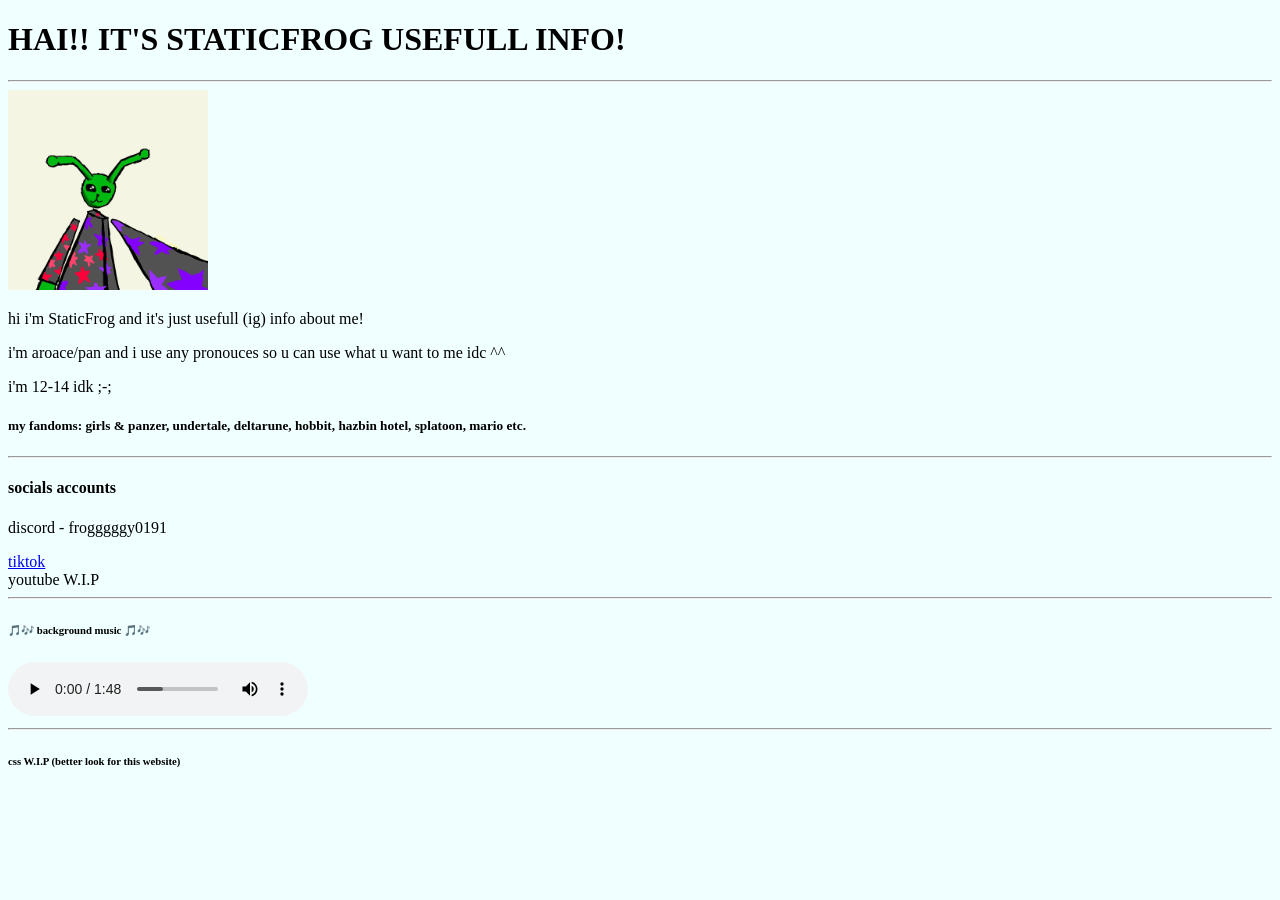
==== index.html @ da0dafd4 "Add files via upload" ====
<!DOCTYPE html>
<html>
    <head>
        <title>StaticFrog usefull info</title>
    </head>
    <body style="background-color: azure;">
        <h1>HAI!! IT'S STATICFROG USEFULL INFO!</h1>
        <hr>
        <img src="oc'ek.png"
        height="200">
        <p>hi i'm StaticFrog and it's just usefull (ig) info about me!</p>
        <p>i'm aroace/pan and i use any pronouces so u can use what u want to me idc ^^</p>
        <p>i'm 12-14 idk ;-;</p>
        <h5>my fandoms: girls & panzer, undertale, deltarune, hobbit, hazbin hotel, splatoon, mario etc.</h5>
        <hr>
        <h4>socials accounts</h4>
        <p>discord - frogggggy0191</p>
        <a href="https://www.tiktok.com/@poland_frog?is_from_webapp=1&sender_device=pc">
            tiktok
        </a>
        <br>
        <hr5>youtube W.I.P </hr5>
        <hr>
        <h6>🎵🎶 background music 🎵🎶</h6>
        <audio controls autoplay loop>
            <source src="liecio-calming-rain-257596.mp3">
        </audio>
        <hr>
        <h6>css W.I.P (better look for this website)</h6>
    </body>
</html>
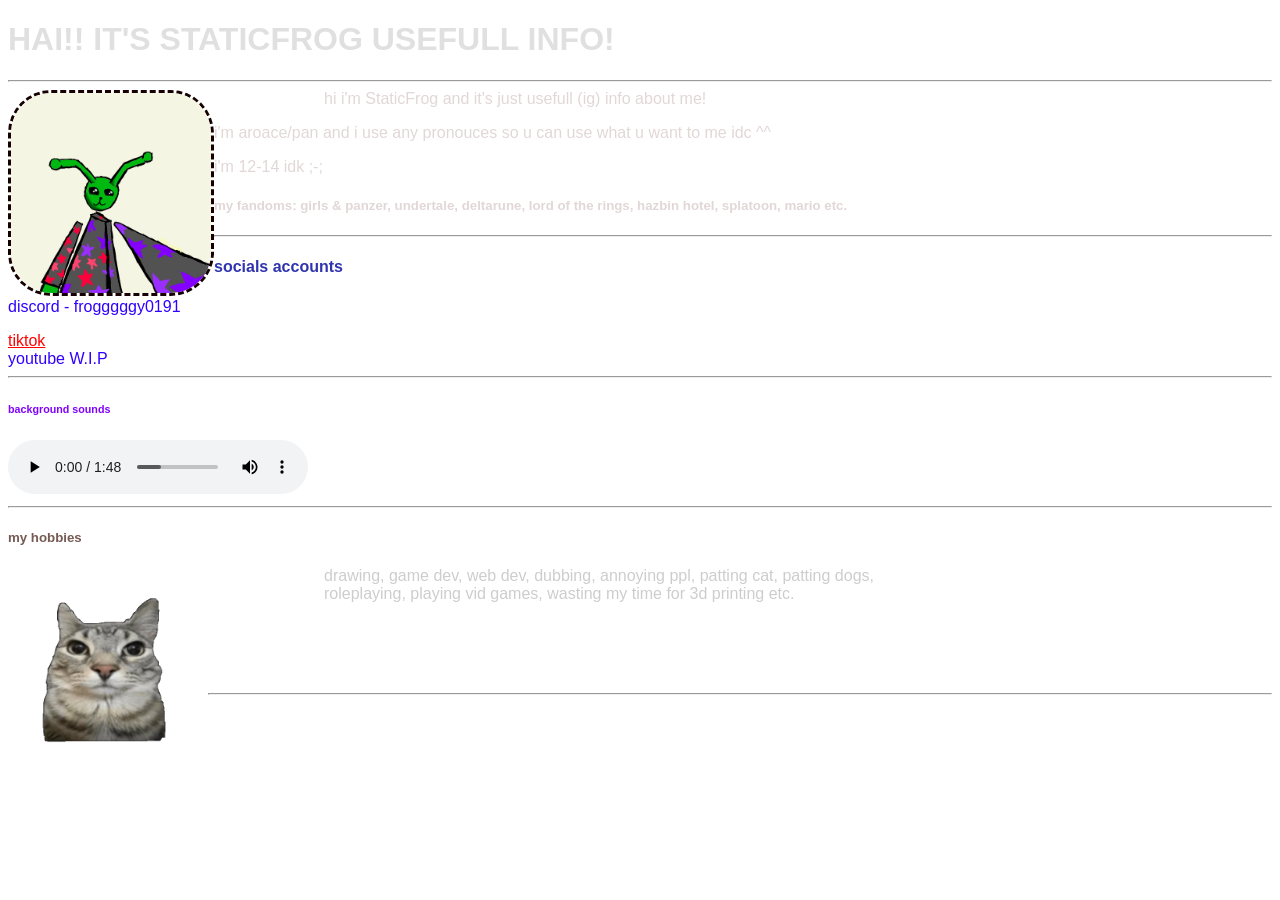
==== commit 18cf6cac: "Add files via upload" ====
--- a/index.html
+++ b/index.html
@@ -2,30 +2,35 @@
 <html>
     <head>
         <title>StaticFrog usefull info</title>
+        <link rel="stylesheet" href="style.css">
+
     </head>
-    <body style="background-color: azure;">
-        <h1>HAI!! IT'S STATICFROG USEFULL INFO!</h1>
+    <body>
+        <h1 class="title">HAI!! IT'S STATICFROG USEFULL INFO!</h1>
         <hr>
-        <img src="oc'ek.png"
+        <img class="image" id="img1" src="oc'ek.png" 
         height="200">
-        <p>hi i'm StaticFrog and it's just usefull (ig) info about me!</p>
-        <p>i'm aroace/pan and i use any pronouces so u can use what u want to me idc ^^</p>
-        <p>i'm 12-14 idk ;-;</p>
-        <h5>my fandoms: girls & panzer, undertale, deltarune, hobbit, hazbin hotel, splatoon, mario etc.</h5>
+        <p class="p1" id="p1">hi i'm StaticFrog and it's just usefull (ig) info about me!</p>
+        <p class="p1" id="p2">i'm aroace/pan and i use any pronouces so u can use what u want to me idc ^^</p>
+        <p class="p1" id="p3">i'm 12-14 idk ;-;</p>
+        <h5 class="p1" id="p4">my fandoms: girls & panzer, undertale, deltarune, lord of the rings, hazbin hotel, splatoon, mario etc.</h5>
         <hr>
-        <h4>socials accounts</h4>
-        <p>discord - frogggggy0191</p>
+        <h4 class="title2">socials accounts</h4>
+        <p class="p2">discord - frogggggy0191</p>
         <a href="https://www.tiktok.com/@poland_frog?is_from_webapp=1&sender_device=pc">
             tiktok
         </a>
         <br>
-        <hr5>youtube W.I.P </hr5>
+        <hr5 class="p2">youtube W.I.P </hr5>
         <hr>
-        <h6>🎵🎶 background music 🎵🎶</h6>
+        <h6 class="title3">background sounds</h6>
         <audio controls autoplay loop>
             <source src="liecio-calming-rain-257596.mp3">
         </audio>
         <hr>
-        <h6>css W.I.P (better look for this website)</h6>
+        <h5 class="title4">my hobbies</h6>
+        <img id="img2" src="kitku.gif" height="200">
+        <p class="p3">drawing, game dev, web dev, dubbing, annoying ppl, patting cat, patting dogs, roleplaying, playing vid games, wasting my time for 3d printing etc.</p>
+        <hr>
     </body>
 </html>
--- a/style.css
+++ b/style.css
@@ -0,0 +1,64 @@
+body{
+    background-image: url("splatoon.gif"); 
+    background-repeat: no-repeat;
+    background-position: center;
+    background-attachment: fixed;
+    background-size: cover;
+}
+.title{
+    color:rgb(224, 224, 224);
+    font-family: sans-serif, arial;
+}
+.p1{
+    color:rgb(226, 215, 215);
+    font-family: sans-serif, arial;
+}
+.title2{
+    color:rgb(48, 52, 174);
+    font-family: sans-serif, arial;
+}
+.p2{
+    color:rgb(48, 1, 255);
+    font-family: sans-serif, arial;
+}
+a{
+    color:rgb(255, 0, 0);
+    font-family: sans-serif, arial;
+}
+.title3{
+    color:rgb(128, 1, 255);
+    font-family: sans-serif, arial;
+}
+.image{
+    border-radius: 21%;
+    border-style: dashed;
+    border-width: 3px;
+    border-color: rgb(22, 0, 0);
+}
+
+#img1{
+    float: left;
+}
+#p1{
+    margin-left: auto;
+    margin-right: auto;
+    margin-top: 0px;
+    width: 50%;
+}
+
+#img2{
+    float: left;
+}
+.title4{
+    color:rgb(118, 90, 83);
+    font-family: sans-serif, arial;
+}
+.p3{
+    font-family: sans-serif, arial;
+    color: rgb(205, 205, 205);
+    margin-left: auto;
+    margin-right: auto;
+    margin-top: 0px;
+    margin-bottom: 90px;
+    width: 50%;
+}
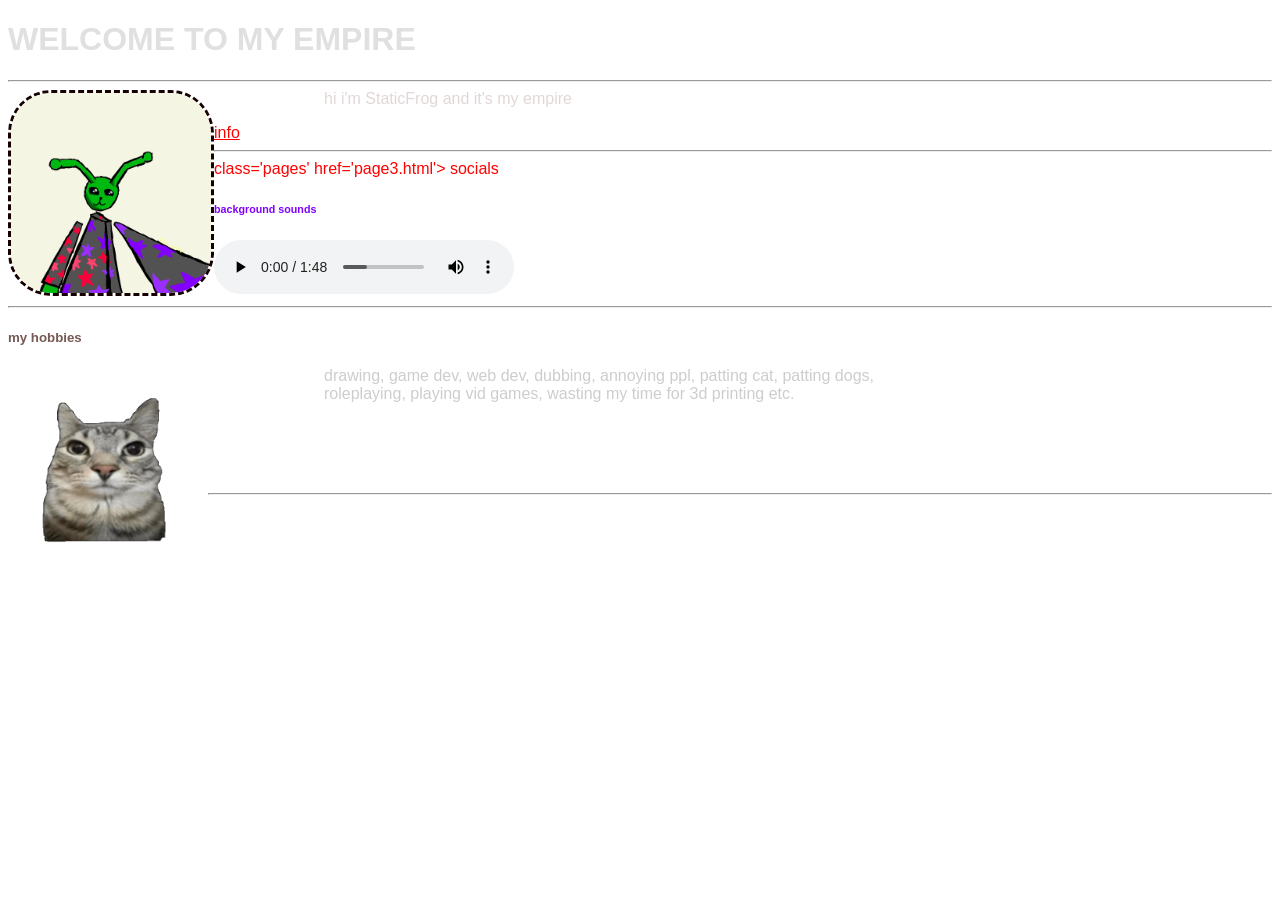
==== commit 1c81365c: "Update index.html" ====
--- a/index.html
+++ b/index.html
@@ -1,28 +1,23 @@
 <!DOCTYPE html>
 <html>
     <head>
-        <title>StaticFrog usefull info</title>
+        <title>StaticFrog Empire</title>
         <link rel="stylesheet" href="style.css">
 
     </head>
     <body>
-        <h1 class="title">HAI!! IT'S STATICFROG USEFULL INFO!</h1>
+        <h1 class="title">WELCOME TO MY EMPIRE</h1>
         <hr>
         <img class="image" id="img1" src="oc'ek.png" 
         height="200">
-        <p class="p1" id="p1">hi i'm StaticFrog and it's just usefull (ig) info about me!</p>
-        <p class="p1" id="p2">i'm aroace/pan and i use any pronouces so u can use what u want to me idc ^^</p>
-        <p class="p1" id="p3">i'm 12-14 idk ;-;</p>
-        <h5 class="p1" id="p4">my fandoms: girls & panzer, undertale, deltarune, lord of the rings, hazbin hotel, splatoon, mario etc.</h5>
+        <p class="p1" id="p1">hi i'm StaticFrog and it's my empire</p>
+        <a class="pages" href='page2.html'>
+            info
+        </a>
         <hr>
-        <h4 class="title2">socials accounts</h4>
-        <p class="p2">discord - frogggggy0191</p>
-        <a href="https://www.tiktok.com/@poland_frog?is_from_webapp=1&sender_device=pc">
-            tiktok
+        <a> class='pages' href='page3.html'>
+            socials
         </a>
-        <br>
-        <hr5 class="p2">youtube W.I.P </hr5>
-        <hr>
         <h6 class="title3">background sounds</h6>
         <audio controls autoplay loop>
             <source src="liecio-calming-rain-257596.mp3">
@@ -33,4 +28,5 @@
         <p class="p3">drawing, game dev, web dev, dubbing, annoying ppl, patting cat, patting dogs, roleplaying, playing vid games, wasting my time for 3d printing etc.</p>
         <hr>
     </body>
-</html>+
+</html>
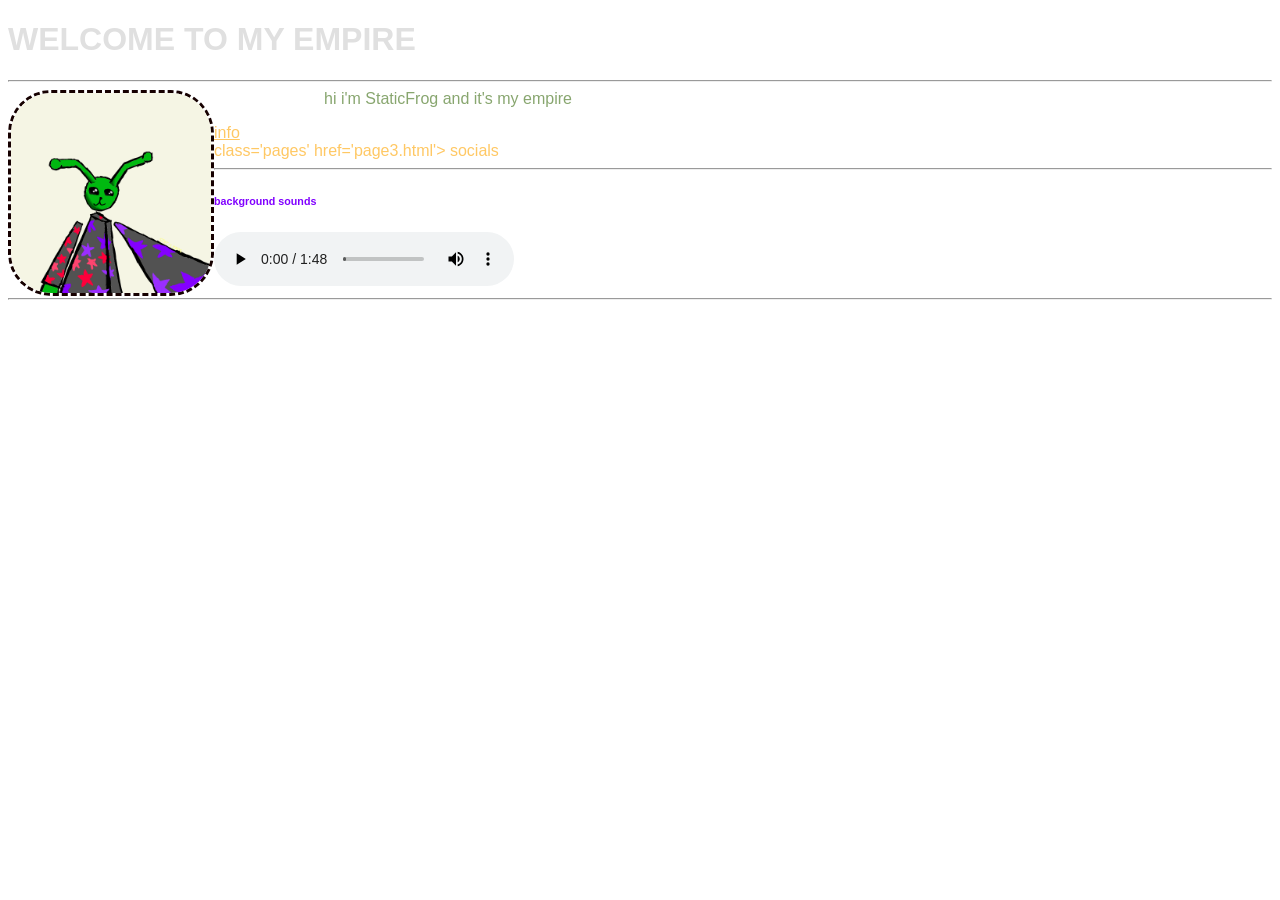
==== commit 92e16c02: "Add line break between info and socials links Added a line break between two links." ====
--- a/index.html
+++ b/index.html
@@ -14,19 +14,16 @@
         <a class="pages" href='page2.html'>
             info
         </a>
-        <hr>
+        <br>
         <a> class='pages' href='page3.html'>
             socials
         </a>
+        <hr>
         <h6 class="title3">background sounds</h6>
         <audio controls autoplay loop>
             <source src="liecio-calming-rain-257596.mp3">
         </audio>
         <hr>
-        <h5 class="title4">my hobbies</h6>
-        <img id="img2" src="kitku.gif" height="200">
-        <p class="p3">drawing, game dev, web dev, dubbing, annoying ppl, patting cat, patting dogs, roleplaying, playing vid games, wasting my time for 3d printing etc.</p>
-        <hr>
     </body>
 
 </html>
--- a/style.css
+++ b/style.css
@@ -10,7 +10,7 @@
     font-family: sans-serif, arial;
 }
 .p1{
-    color:rgb(226, 215, 215);
+    color:rgb(136, 166, 111);
     font-family: sans-serif, arial;
 }
 .title2{
@@ -22,7 +22,7 @@
     font-family: sans-serif, arial;
 }
 a{
-    color:rgb(255, 0, 0);
+    color:rgb(255, 200, 100);
     font-family: sans-serif, arial;
 }
 .title3{
@@ -34,21 +34,15 @@
     border-style: dashed;
     border-width: 3px;
     border-color: rgb(22, 0, 0);
+    float: left
 }
 
-#img1{
-    float: left;
-}
 #p1{
     margin-left: auto;
     margin-right: auto;
     margin-top: 0px;
     width: 50%;
-}
 
-#img2{
-    float: left;
-}
 .title4{
     color:rgb(118, 90, 83);
     font-family: sans-serif, arial;
@@ -61,4 +55,4 @@
     margin-top: 0px;
     margin-bottom: 90px;
     width: 50%;
-}+}
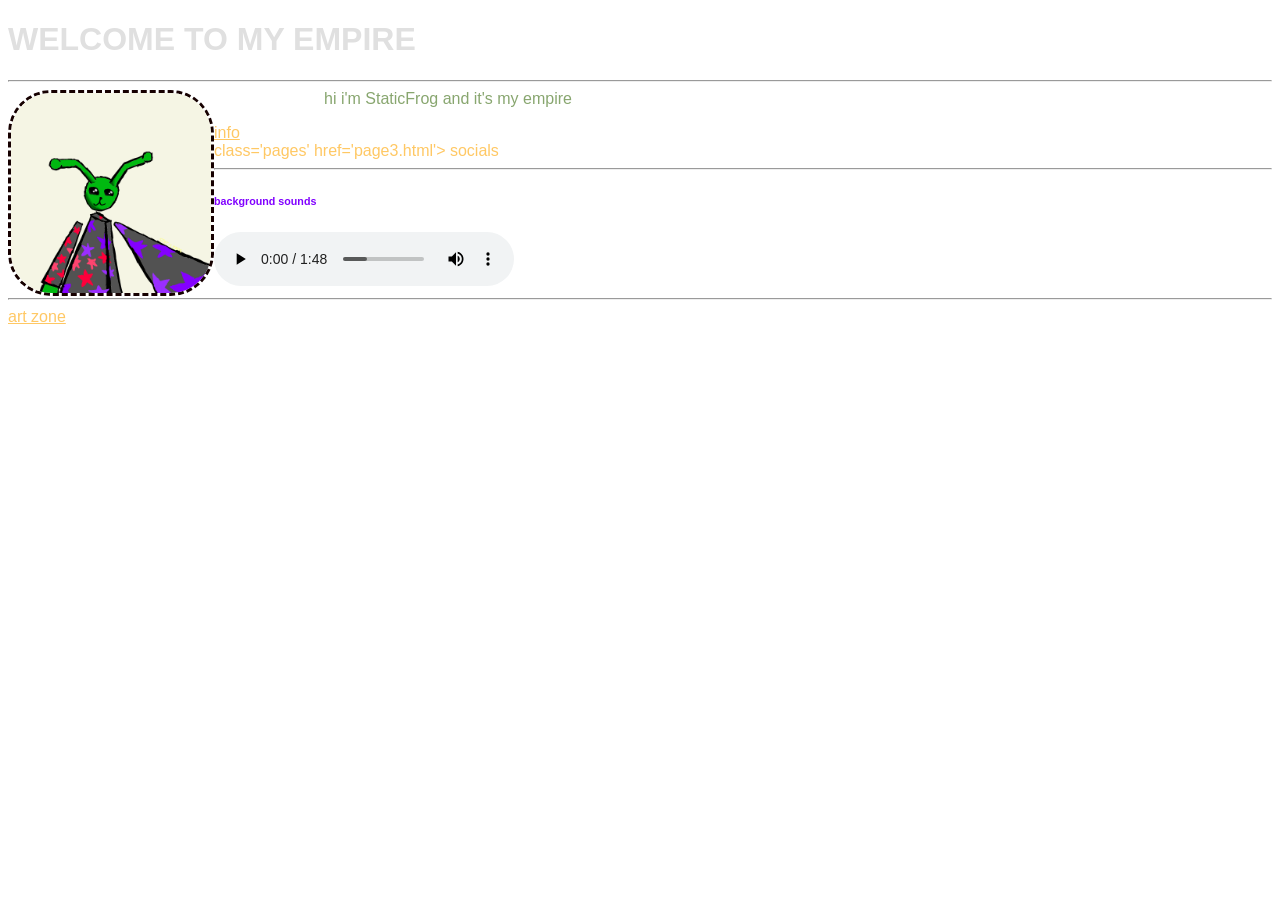
==== commit cbee56f2: "Add art zone link to index.html Added a link to the art zone page." ====
--- a/index.html
+++ b/index.html
@@ -24,6 +24,7 @@
             <source src="liecio-calming-rain-257596.mp3">
         </audio>
         <hr>
+        <a class="pages" href="art_zone.html"> art zone</a>
     </body>
 
 </html>
